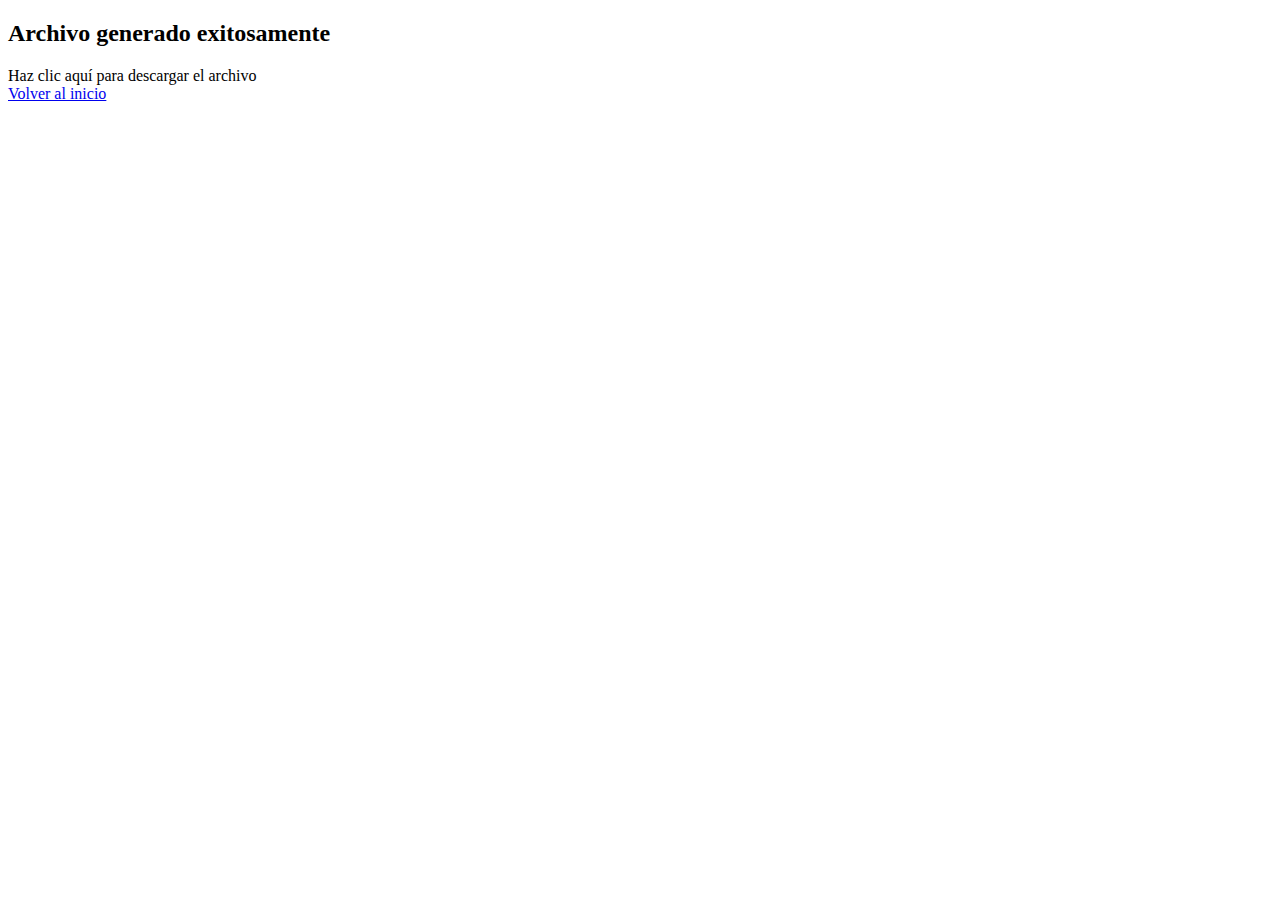
==== src/main/resources/templates/descargar.html @ 150f607f "inicio" ====
<!DOCTYPE html>
<html xmlns:th="http://www.thymeleaf.org">
<head>
  <title>Descargar Excel</title>
</head>
<body>
<h2>Archivo generado exitosamente</h2>
<a th:href="@{'/archivos/' + ${archivoExcel}}" download>Haz clic aquí para descargar el archivo</a>
<br>
<a href="/">Volver al inicio</a>
</body>
</html>
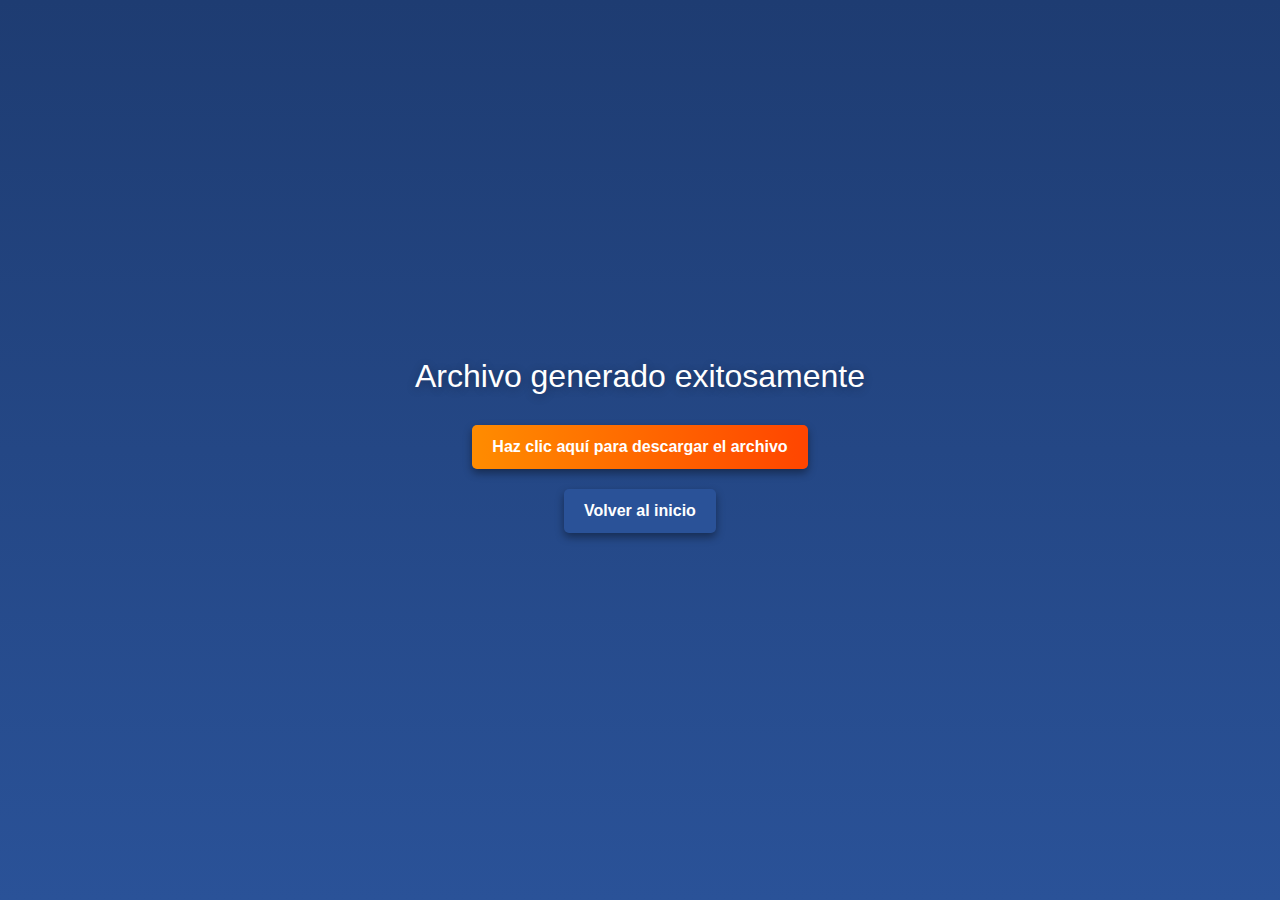
==== commit 92896c6c: "algoritmo de cuadrados medios correcto" ====
--- a/src/main/resources/templates/descargar.html
+++ b/src/main/resources/templates/descargar.html
@@ -1,12 +1,84 @@
 <!DOCTYPE html>
-<html xmlns:th="http://www.thymeleaf.org">
+<html xmlns:th="http://www.thymeleaf.org" lang="es">
 <head>
+  <meta charset="UTF-8">
+  <meta name="viewport" content="width=device-width, initial-scale=1.0">
   <title>Descargar Excel</title>
+
+  <!-- Bootstrap CSS -->
+  <link rel="stylesheet" href="https://cdn.jsdelivr.net/npm/bootstrap@5.3.0/dist/css/bootstrap.min.css">
+
+  <!-- Estilos personalizados -->
+  <style>
+    body {
+      background: linear-gradient(to bottom, #1e3c72, #2a5298);
+      color: #fff;
+      font-family: 'Roboto', sans-serif;
+      margin: 0;
+      min-height: 100vh;
+      display: flex;
+      flex-direction: column;
+      justify-content: center;
+      align-items: center;
+    }
+
+    h2 {
+      text-align: center;
+      font-size: 2rem;
+      margin-bottom: 20px;
+      text-shadow: 0 2px 10px rgba(0, 0, 0, 0.3);
+    }
+
+    a.btn-download {
+      display: inline-block;
+      margin: 10px auto;
+      padding: 10px 20px;
+      background: linear-gradient(to right, #ff8c00, #ff4500);
+      color: #fff;
+      font-weight: bold;
+      border-radius: 5px;
+      text-decoration: none;
+      text-align: center;
+      transition: background 0.3s ease;
+      box-shadow: 0 4px 8px rgba(0, 0, 0, 0.4);
+    }
+
+    a.btn-download:hover {
+      background: linear-gradient(to right, #ff4500, #ff8c00);
+    }
+
+    a.btn-back {
+      display: inline-block;
+      margin: 10px auto;
+      padding: 10px 20px;
+      background: #2a5298;
+      color: #fff;
+      font-weight: bold;
+      border-radius: 5px;
+      text-decoration: none;
+      text-align: center;
+      transition: background 0.3s ease;
+      box-shadow: 0 4px 8px rgba(0, 0, 0, 0.4);
+    }
+
+    a.btn-back:hover {
+      background: #1e3c72;
+    }
+  </style>
 </head>
 <body>
-<h2>Archivo generado exitosamente</h2>
-<a th:href="@{'/archivos/' + ${archivoExcel}}" download>Haz clic aquí para descargar el archivo</a>
-<br>
-<a href="/">Volver al inicio</a>
+<div class="text-center">
+  <h2>Archivo generado exitosamente</h2>
+  <a th:href="@{'/archivos/' + ${archivoExcel}}" download class="btn-download">
+    <i class="fas fa-file-download"></i> Haz clic aquí para descargar el archivo
+  </a>
+  <br>
+  <a href="/" class="btn-back">
+    <i class="fas fa-home"></i> Volver al inicio
+  </a>
+</div>
+
+<!-- Bootstrap JS -->
+<script src="https://cdn.jsdelivr.net/npm/bootstrap@5.3.0/dist/js/bootstrap.bundle.min.js"></script>
 </body>
 </html>
